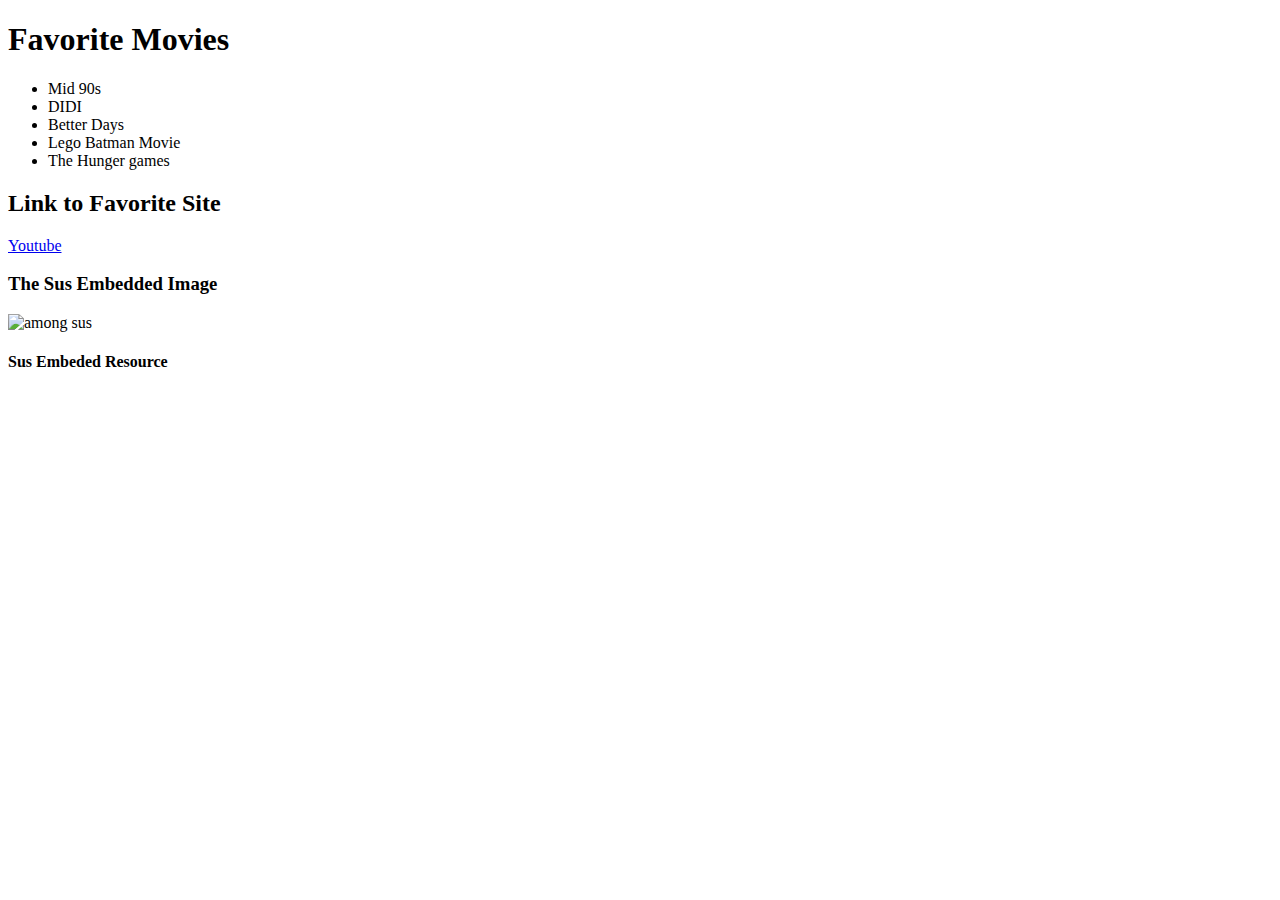
==== about.html @ 342a7ad7 "Add files via upload" ====
<!DOCTYPE html>
<Head>
    <h1>
        <! unordered list>
        Favorite Movies
        

    </h1>
    <body>
        <ul>
         <li> Mid 90s</li>   
         <li>DIDI</li>
         <li>Better Days</li>
         <li>Lego Batman Movie</li>
         <li> The Hunger games</li>
        </ul>
    </body>
    <h2>
        Link to Favorite Site
    </h2>
    <body>
        <! working link>
        <p><a href="https://www.youtube.com/" target="_blank">Youtube</a></p>
    </body>
    <h3>
        <! embeded image>
       The Sus  Embedded Image 
    </h3>
    <body>

        <img src="/Users/kendlesylvester/Downloads/meme-6195988_1280.png" alt="among sus" />
    </body>
    <h4>
        <! embeded image video>
       Sus Embeded Resource 
    </h4>
    <body>
        <embed type="video/webm" src="https://www.youtube.com/embed/pyxLFVidYCo" width="400" height="300">
    </body>

</Head>
</html>
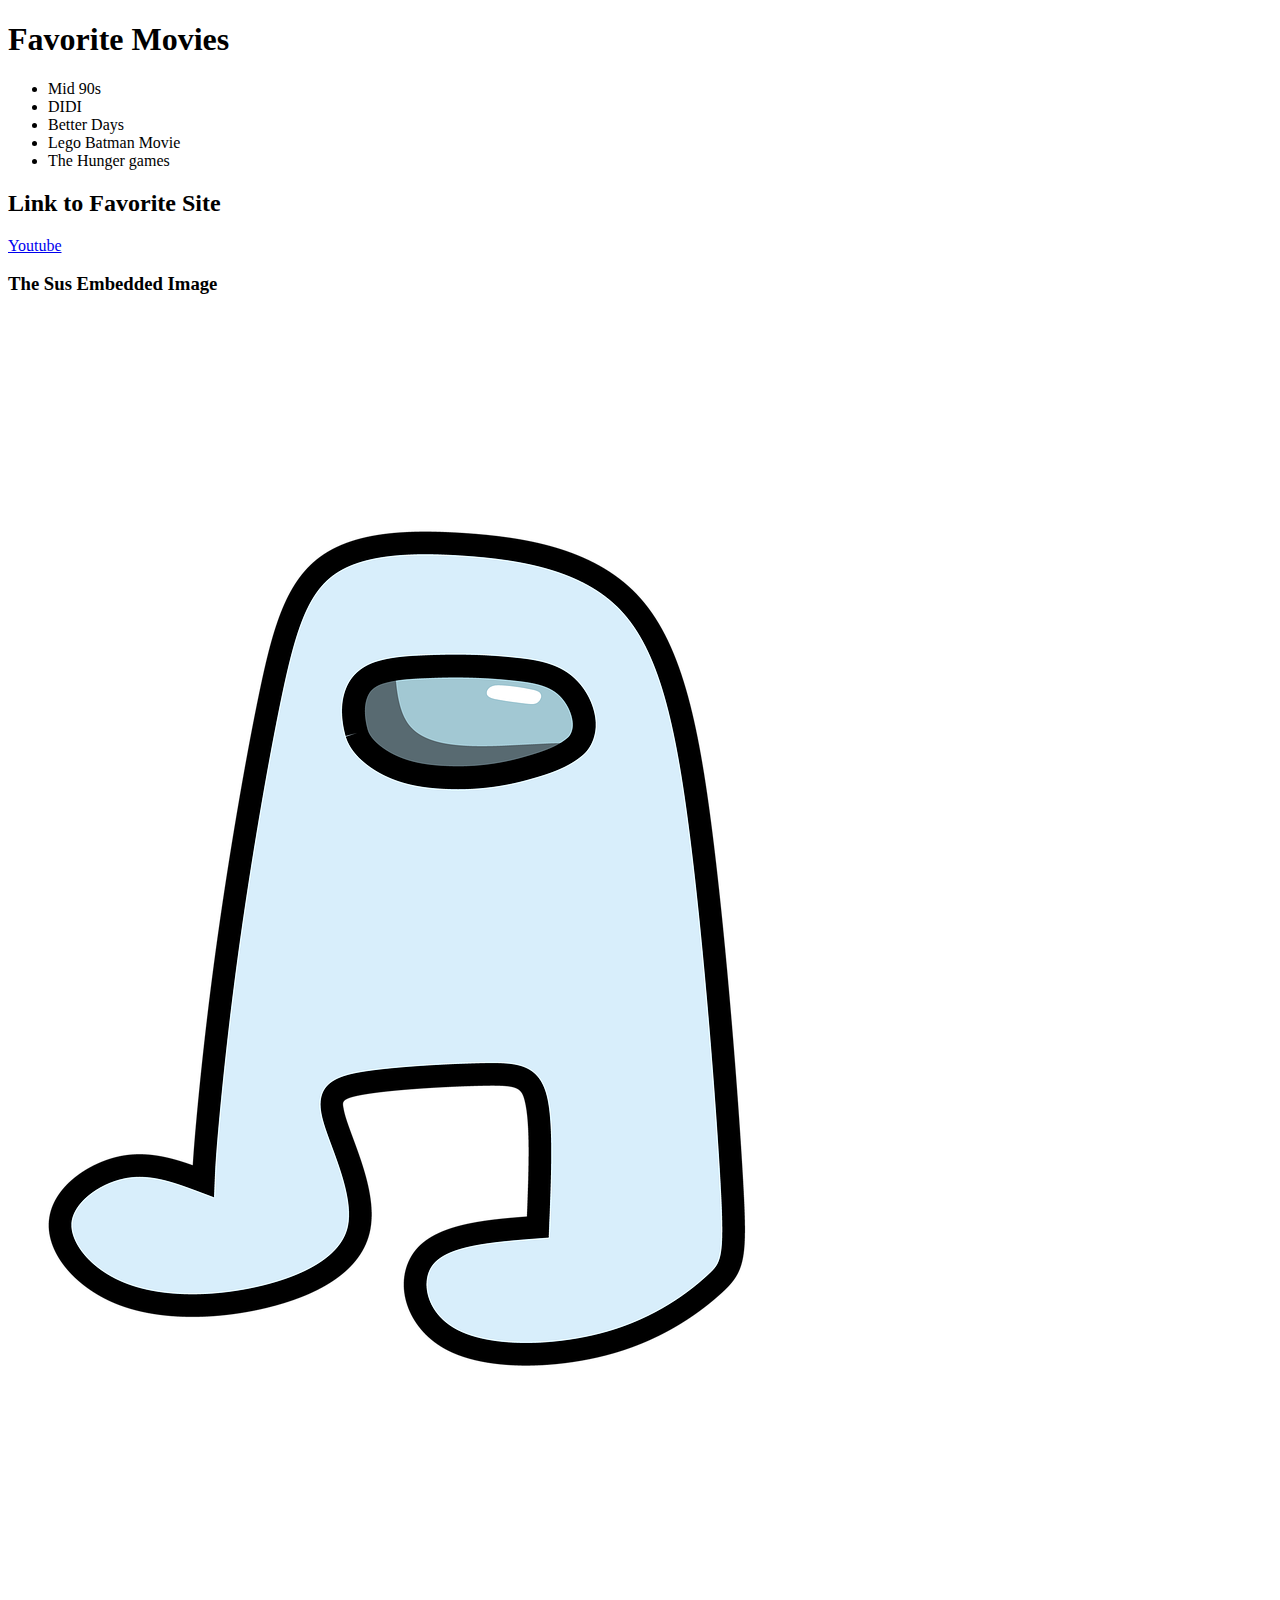
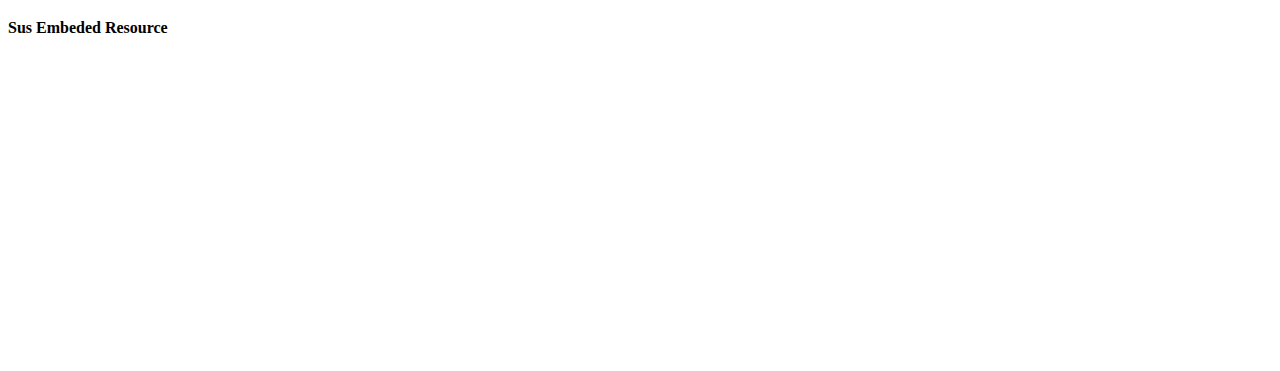
==== commit 0750a720: "Update to image in about.html" ====
--- a/about.html
+++ b/about.html
@@ -28,7 +28,7 @@
     </h3>
     <body>
 
-        <img src="/Users/kendlesylvester/Downloads/meme-6195988_1280.png" alt="among sus" />
+        <img src="meme-6195988_1280.png" alt="among sus" />
     </body>
     <h4>
         <! embeded image video>
@@ -39,4 +39,4 @@
     </body>
 
 </Head>
-</html>+</html>
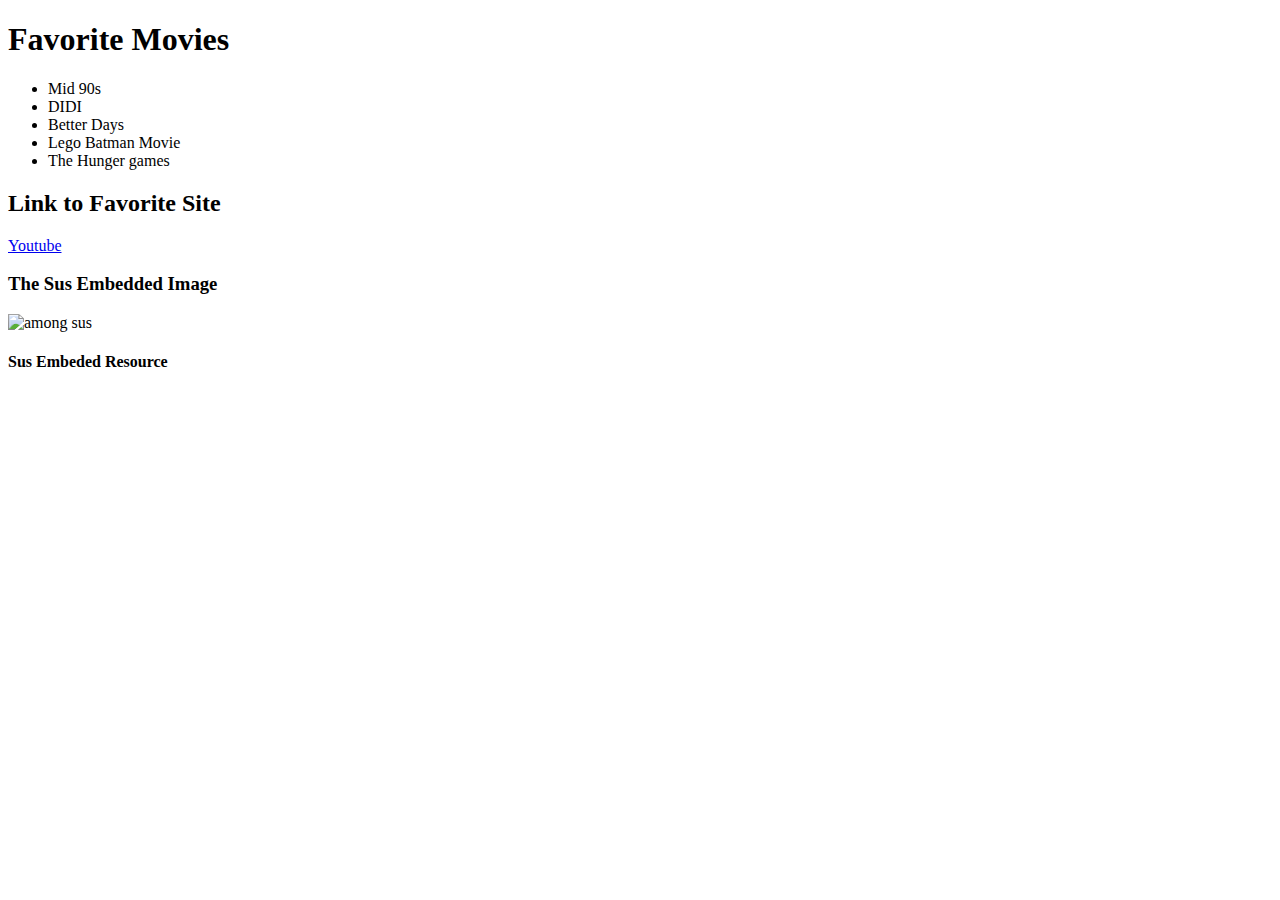
==== commit fe6a925a: "Update about.html" ====
--- a/about.html
+++ b/about.html
@@ -28,7 +28,7 @@
     </h3>
     <body>
 
-        <img src="meme-6195988_1280.png" alt="among sus" />
+        <img src="https://images.app.goo.gl/6bcvcd8xKsNxP4UAA" alt="among sus" />
     </body>
     <h4>
         <! embeded image video>
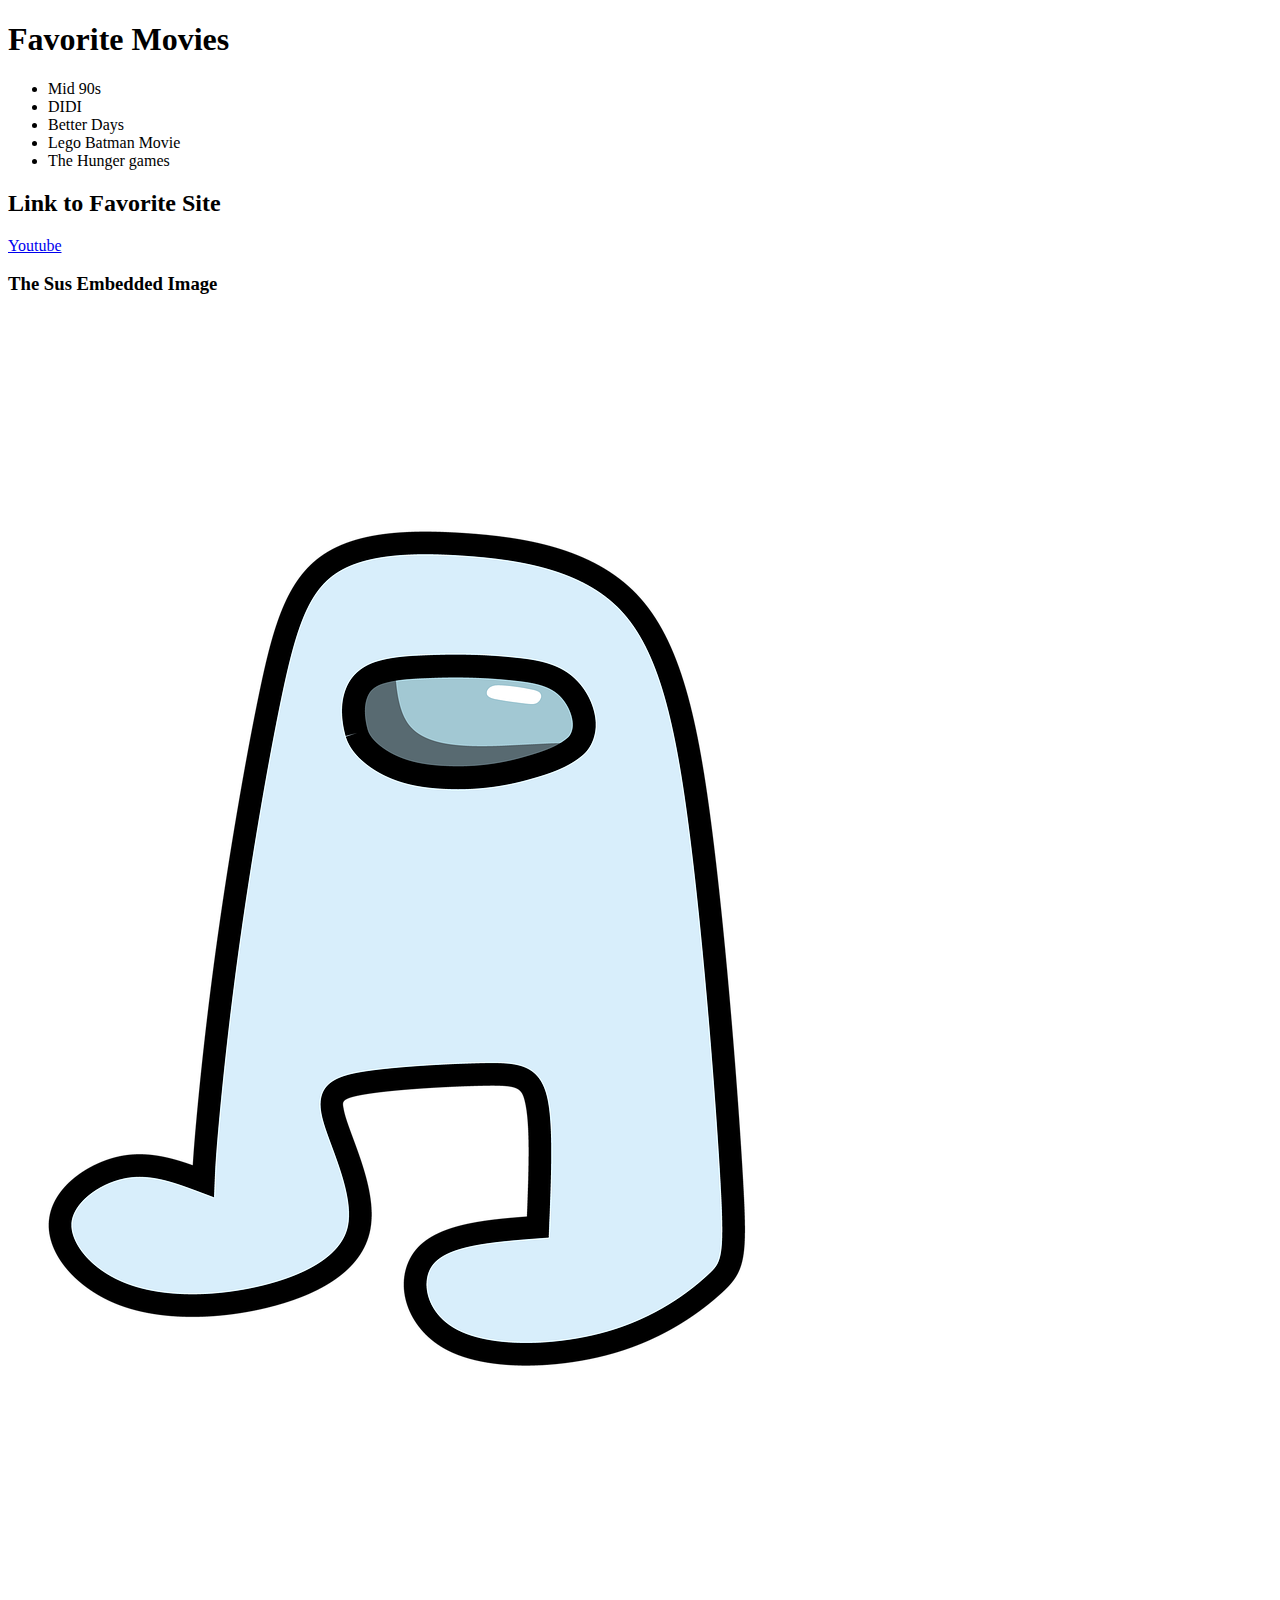
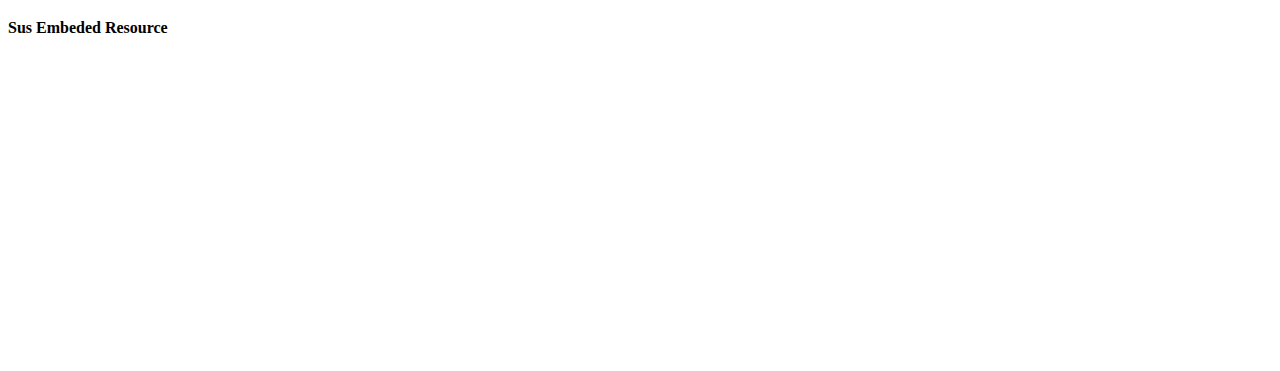
==== commit 0ef7336b: "Update about.html" ====
--- a/about.html
+++ b/about.html
@@ -28,7 +28,7 @@
     </h3>
     <body>
 
-        <img src="https://images.app.goo.gl/6bcvcd8xKsNxP4UAA" alt="among sus" />
+        <img src="meme-6195988_1280.png" alt="among sus" />
     </body>
     <h4>
         <! embeded image video>
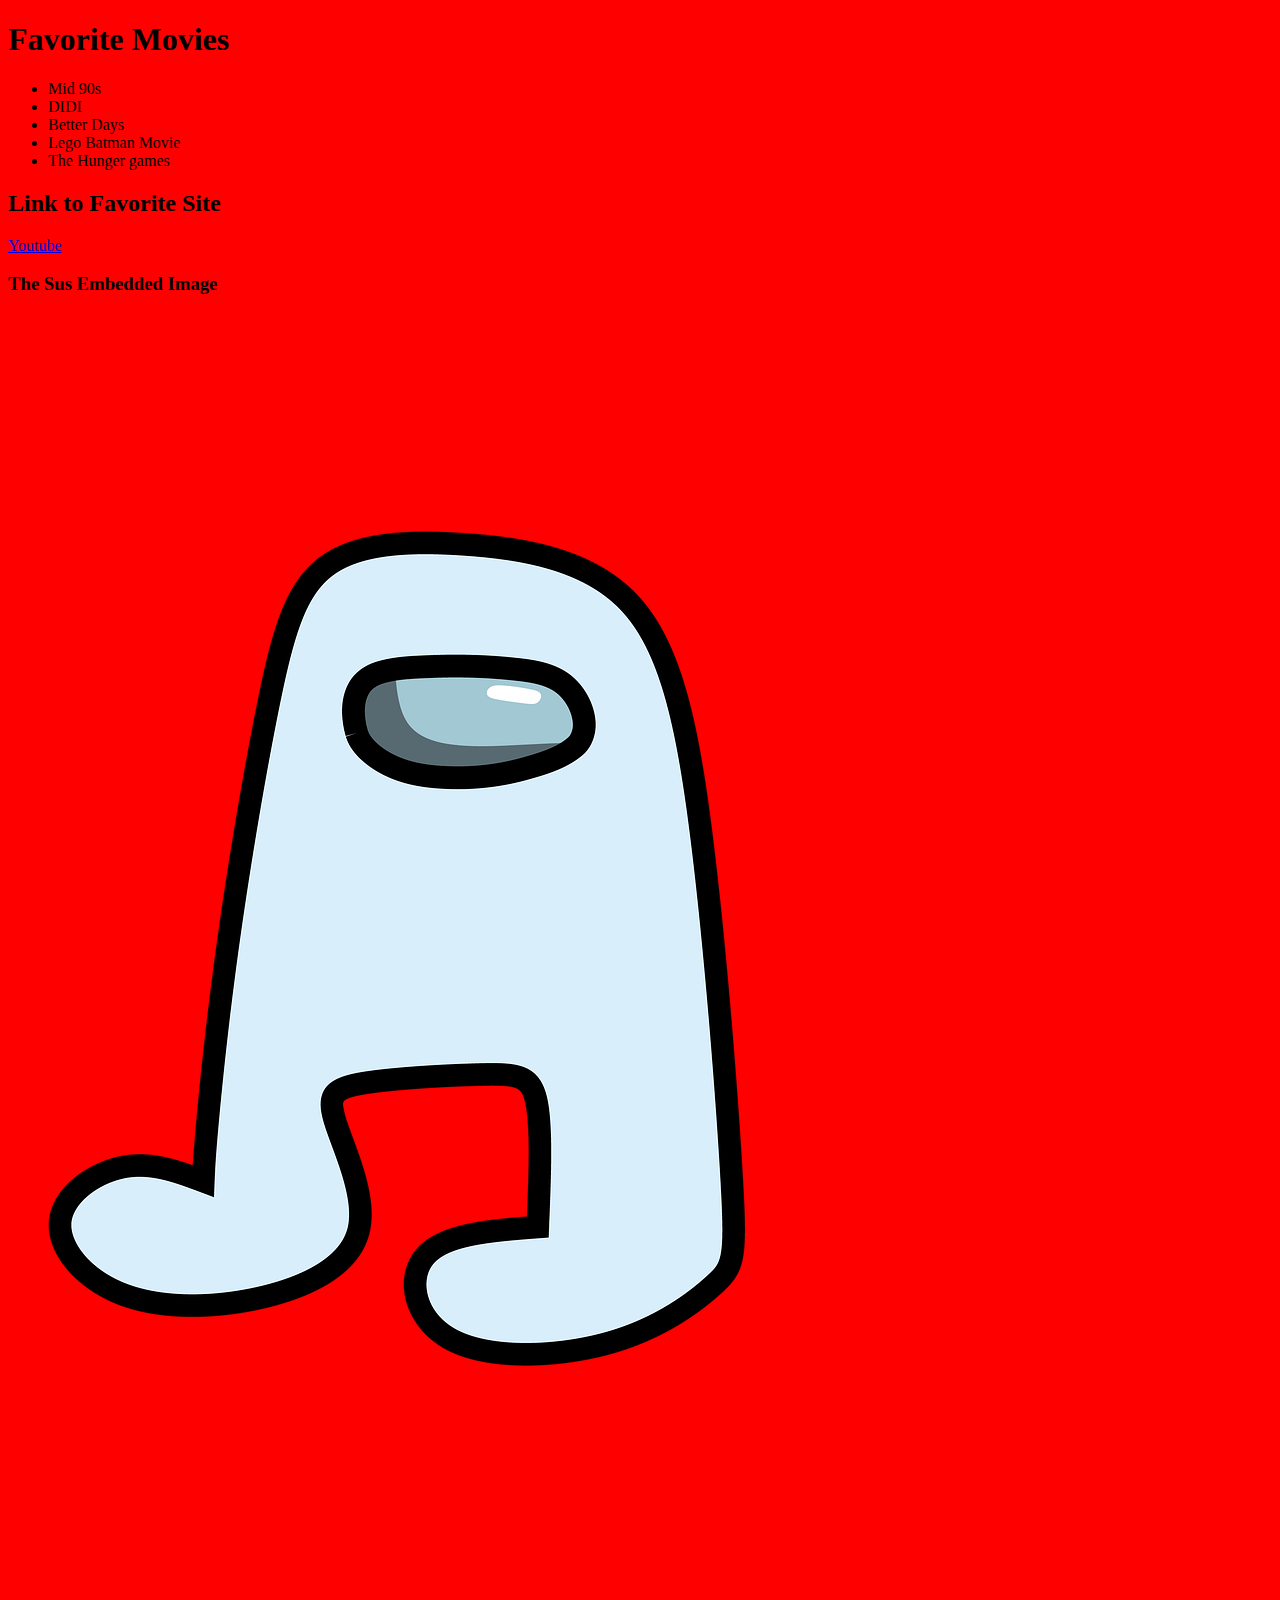
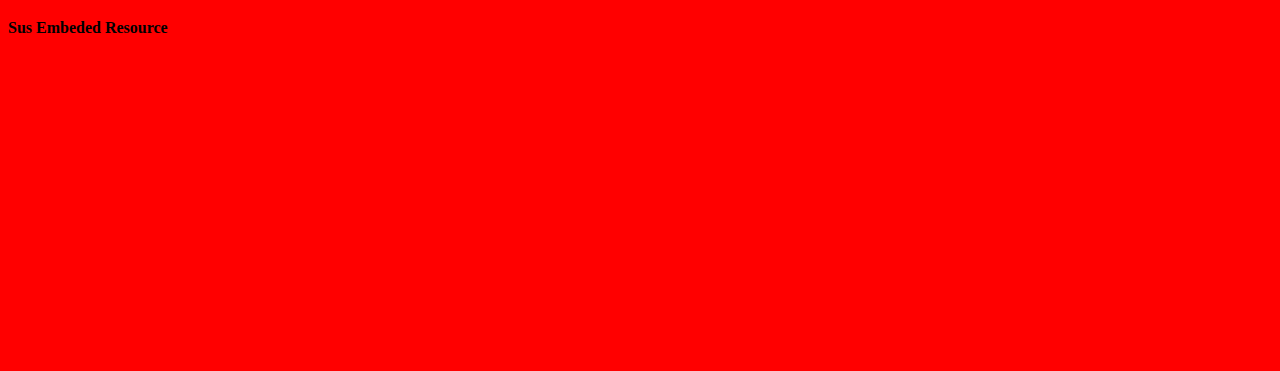
==== commit e79772a5: "Update about.html" ====
--- a/about.html
+++ b/about.html
@@ -6,7 +6,7 @@
         
 
     </h1>
-    <body>
+    <body style="background-color:red;">
         <ul>
          <li> Mid 90s</li>   
          <li>DIDI</li>
